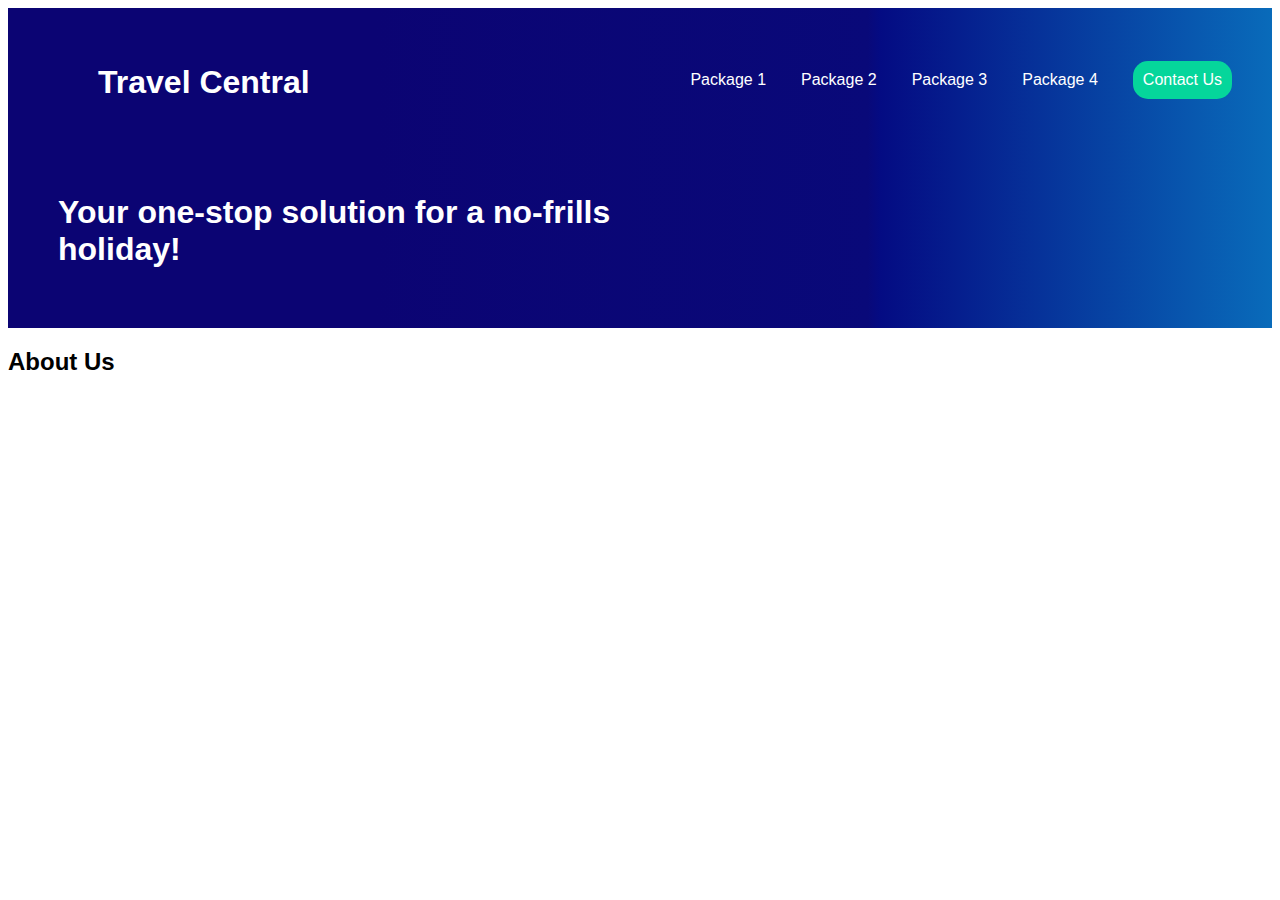
==== index.html @ 3240a2f0 "Modified Directory Structure" ====
<!DOCTYPE html>
<html lang="en">
<head>
    <meta charset="UTF-8">
    <meta name="viewport" content="width=device-width, initial-scale=1.0">
    <link rel="stylesheet" href="/css/styles.css" type="text/css" />
    <title>Travel Central</title>
</head>
<body>
    <header class = "header_gradient">
      
        <nav class = "navbar">
            <div class = "logo">
                <h1>Travel Central</h1>
            </div>
            <ul>
                <li><a href="#">Package 1</a></li>
                <li><a href="#">Package 2</a></li>
                <li><a href="#">Package 3</a></li>
                <li><a href="#">Package 4</a></li>
                <li><button>Contact Us</button></li>
            </ul>
        </nav>

        <section class = "tag-line">
            <div class = "tag-line-text">
                <h1>Your one-stop solution for a no-frills holiday!</h1>
            </div>
        </section>
    </header>

    <div class = "about-us">
        <h2>About Us</h2>
    </div>

</body>
</html>
---- css/styles.css ----
html {
  -webkit-box-sizing: border-box;
          box-sizing: border-box;
  font-size: 100%;
}

*, *:after, *:before {
  -webkit-box-sizing: inherit;
          box-sizing: inherit;
}

body {
  font-family: sans-serif;
}

header {
  width: 100%;
  margin: 0;
  padding: 0;
  -webkit-box-pack: justify;
      -ms-flex-pack: justify;
          justify-content: space-between;
}

header .navbar {
  display: -webkit-box;
  display: -ms-flexbox;
  display: flex;
  -webkit-box-pack: justify;
      -ms-flex-pack: justify;
          justify-content: space-between;
  width: 100%;
  padding-top: 30px;
  padding-right: 30px;
}

header .navbar .logo {
  padding-left: 90px;
  padding-top: 5px;
  color: #ffffff;
}

header .navbar ul {
  -webkit-box-align: center;
      -ms-flex-align: center;
          align-items: center;
  display: -webkit-box;
  display: -ms-flexbox;
  display: flex;
  list-style: none;
  padding-left: 10%;
}

header .navbar ul li {
  padding-left: 25px;
  padding-right: 10px;
}

header .navbar ul li a, header .navbar ul li button {
  color: #ffffff;
  text-decoration: none;
  font-size: 16px;
  font-weight: 200;
}

header .navbar ul li button {
  background-color: #05d69b;
  padding: 10px 10px;
  color: #ffffff;
  border: 0;
  border-radius: 15px;
  cursor: pointer;
}

header .tag-line {
  width: 50%;
  color: #ffffff;
  padding-left: 50px;
  padding-top: 50px;
}

.header_gradient {
  margin: 0 auto;
  width: 100%;
  background: #0b0473;
  background: -webkit-gradient(linear, left top, right top, color-stop(29%, #0b0473), color-stop(68%, #090979), color-stop(69%, #040b83), to(#096bba));
  background: linear-gradient(90deg, #0b0473 29%, #090979 68%, #040b83 69%, #096bba 100%);
  height: 320px;
}
/*# sourceMappingURL=styles.css.map */
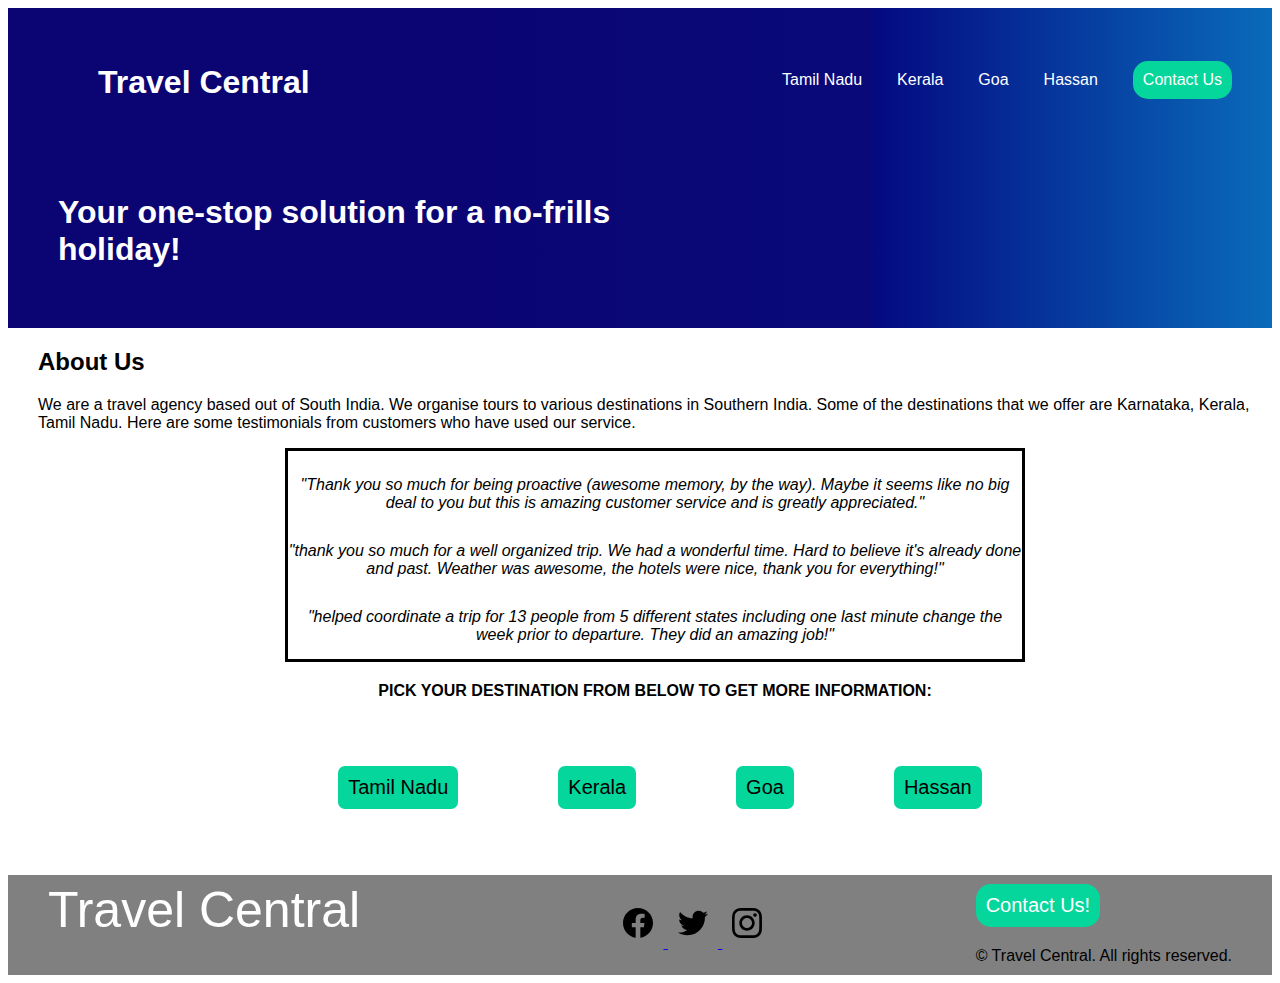
==== commit 9471451e: "Edited Homepage" ====
--- a/index.html
+++ b/index.html
@@ -3,7 +3,7 @@
 <head>
     <meta charset="UTF-8">
     <meta name="viewport" content="width=device-width, initial-scale=1.0">
-    <link rel="stylesheet" href="/css/styles.css" type="text/css" />
+    <link rel="stylesheet" href="index_css/styles.css" type="text/css" />
     <title>Travel Central</title>
 </head>
 <body>
@@ -11,14 +11,14 @@
       
         <nav class = "navbar">
             <div class = "logo">
-                <h1>Travel Central</h1>
+                <h1><a href="/">Travel Central</a></h1>
             </div>
             <ul>
-                <li><a href="#">Package 1</a></li>
-                <li><a href="#">Package 2</a></li>
-                <li><a href="#">Package 3</a></li>
-                <li><a href="#">Package 4</a></li>
-                <li><button>Contact Us</button></li>
+                <li><a href="tamilnadu.html">Tamil Nadu</a></li>
+                <li><a href="kerala.html">Kerala</a></li>
+                <li><a href="goa.html">Goa</a></li>
+                <li><a href="hassan.html">Hassan</a></li>
+                <li><a href="ContactUs.html"><button>Contact Us</button></a></li>
             </ul>
         </nav>
 
@@ -31,7 +31,57 @@
 
     <div class = "about-us">
         <h2>About Us</h2>
+
+        <p>We are a travel agency based out of South India. We organise tours to various destinations in Southern India. Some of the destinations that we offer are Karnataka, Kerala, Tamil Nadu.
+            Here are some testimonials from customers who have used our service.
+        </p>
+
+        <div class="wrapper">
+            <div class = "testimonials">
+               "Thank you so much for being proactive (awesome memory, by the way). Maybe it seems like no big deal to you but this is amazing customer service and is greatly appreciated."
+            </div>
+            <div class = "testimonials">
+                "thank you so much for a well organized trip. We had a wonderful time. Hard to believe it's already done and past. Weather was awesome, the hotels were nice, thank you for everything!"
+            </div>
+            <div class = "testimonials">
+                "helped coordinate a trip for 13 people from 5 different states including one last minute change the week prior to departure. They did an amazing job!"
+            </div>
+        </div>
     </div>
+
+    <div class = "package-links-before">
+        PICK YOUR DESTINATION FROM BELOW TO GET MORE INFORMATION:
+    </div>
+
+    <div class = "package-links">
+        <ul>
+            <li><a href="tamilnadu.html">Tamil Nadu</a></li>
+            <li><a href="kerala.html">Kerala</a></li>
+            <li><a href="goa.html">Goa</a></li>
+            <li><a href="hassan.html">Hassan</a></li>
+        </ul>
+    </div>
+
+    <footer class="footer">
+        <a href="/" class="footer__logo">Travel Central</a>
+
+        <div class = "footer__socials">
+            <a href="#">
+                <img src = "images/facebook.svg"/>
+                <img src = "images/twitter.svg"/>
+                <img src = "images/instagram.svg"/>
+            </a>
+        </div>
+
+        <div class = "footer__cta">
+           <a href="ContactUs.html"><button class="button">Contact Us!</button></a>
+
+            <div class="footer__copy">
+                &copy; Travel Central. All rights reserved.
+            </div>
+        </div>
+    </footer>
+
 
 </body>
 </html>
--- a/index_css/styles.css
+++ b/index_css/styles.css
@@ -0,0 +1,229 @@
+html {
+  -webkit-box-sizing: border-box;
+          box-sizing: border-box;
+  font-size: 100%;
+}
+
+*, *:after, *:before {
+  -webkit-box-sizing: inherit;
+          box-sizing: inherit;
+}
+
+body {
+  font-family: sans-serif;
+}
+
+header {
+  width: 100%;
+  margin: 0;
+  padding: 0;
+  -webkit-box-pack: justify;
+      -ms-flex-pack: justify;
+          justify-content: space-between;
+}
+
+header .navbar {
+  display: -webkit-box;
+  display: -ms-flexbox;
+  display: flex;
+  -webkit-box-pack: justify;
+      -ms-flex-pack: justify;
+          justify-content: space-between;
+  width: 100%;
+  padding-top: 30px;
+  padding-right: 30px;
+}
+
+header .navbar .logo {
+  padding-left: 90px;
+  padding-top: 5px;
+  color: #ffffff;
+}
+
+header .navbar .logo h1 a {
+  text-decoration: none;
+  color: #ffffff;
+}
+
+header .navbar ul {
+  -webkit-box-align: center;
+      -ms-flex-align: center;
+          align-items: center;
+  display: -webkit-box;
+  display: -ms-flexbox;
+  display: flex;
+  list-style: none;
+  padding-left: 10%;
+}
+
+header .navbar ul li {
+  padding-left: 25px;
+  padding-right: 10px;
+}
+
+header .navbar ul li a, header .navbar ul li button {
+  color: #ffffff;
+  text-decoration: none;
+  font-size: 16px;
+  font-weight: 200;
+}
+
+header .navbar ul li button {
+  background-color: #05d69b;
+  padding: 10px 10px;
+  color: #ffffff;
+  border: 0;
+  border-radius: 15px;
+  cursor: pointer;
+}
+
+header .tag-line {
+  width: 50%;
+  color: #ffffff;
+  padding-left: 50px;
+  padding-top: 50px;
+}
+
+.about-us {
+  padding-left: 30px;
+}
+
+.about-us .wrapper {
+  border: 3px solid;
+  width: 60%;
+  margin: auto;
+  padding-top: 10px;
+}
+
+.about-us .wrapper .testimonials {
+  padding-top: 15px;
+  padding-bottom: 15px;
+  font-style: italic;
+  text-align: center;
+}
+
+.package-links-before {
+  padding-top: 20px;
+  padding-left: 30px;
+  font-weight: bold;
+  text-align: center;
+}
+
+.package-links {
+  padding-left: 30px;
+  padding-right: 30px;
+}
+
+.package-links ul {
+  display: -webkit-box;
+  display: -ms-flexbox;
+  display: flex;
+  -webkit-box-pack: center;
+      -ms-flex-pack: center;
+          justify-content: center;
+}
+
+.package-links ul li {
+  list-style: none;
+  margin: 50px;
+  padding: 10px;
+  background-color: #05d69b;
+  border-radius: 7px;
+}
+
+.package-links ul li a {
+  text-decoration: none;
+  color: #000000;
+  font-size: 20px;
+}
+
+.footer {
+  background-color: gray;
+  padding: 40px;
+  height: 100px;
+  display: -webkit-box;
+  display: -ms-flexbox;
+  display: flex;
+  -webkit-box-pack: justify;
+      -ms-flex-pack: justify;
+          justify-content: space-between;
+  -webkit-box-align: center;
+      -ms-flex-align: center;
+          align-items: center;
+}
+
+.footer__logo {
+  color: #ffffff;
+  text-decoration: none;
+  font-size: 50px;
+  margin-bottom: 30px;
+}
+
+.footer__socials {
+  padding-left: 50px;
+}
+
+.footer__socials img {
+  height: 50px;
+  width: 50px;
+  padding: 10px;
+}
+
+.footer__cta .button {
+  font-size: 20px;
+  background-color: #05d69b;
+  padding: 10px 10px;
+  color: #ffffff;
+  border: 0;
+  border-radius: 15px;
+  cursor: pointer;
+  margin-bottom: 20px;
+  margin-right: 50px;
+}
+
+.button {
+  font-size: 20px;
+  background-color: #05d69b;
+  padding: 10px 10px;
+  color: #ffffff;
+  border: 0;
+  border-radius: 15px;
+  cursor: pointer;
+}
+
+table, th, td {
+  border: 2px solid black;
+  border-collapse: collapse;
+}
+
+th, td {
+  padding: 10px;
+}
+
+th {
+  text-align: center;
+}
+
+table {
+  height: 100px;
+  width: 900px;
+}
+
+.header_gradient {
+  margin: 0 auto;
+  width: 100%;
+  background: #0b0473;
+  background: -webkit-gradient(linear, left top, right top, color-stop(29%, #0b0473), color-stop(68%, #090979), color-stop(69%, #040b83), to(#096bba));
+  background: linear-gradient(90deg, #0b0473 29%, #090979 68%, #040b83 69%, #096bba 100%);
+  height: 320px;
+}
+
+.header_gradient_subpages {
+  margin: 0 auto;
+  width: 100%;
+  background: #0b0473;
+  background: -webkit-gradient(linear, left top, right top, color-stop(29%, #0b0473), color-stop(68%, #090979), color-stop(69%, #040b83), to(#096bba));
+  background: linear-gradient(90deg, #0b0473 29%, #090979 68%, #040b83 69%, #096bba 100%);
+  height: 100px;
+}
+/*# sourceMappingURL=styles.css.map */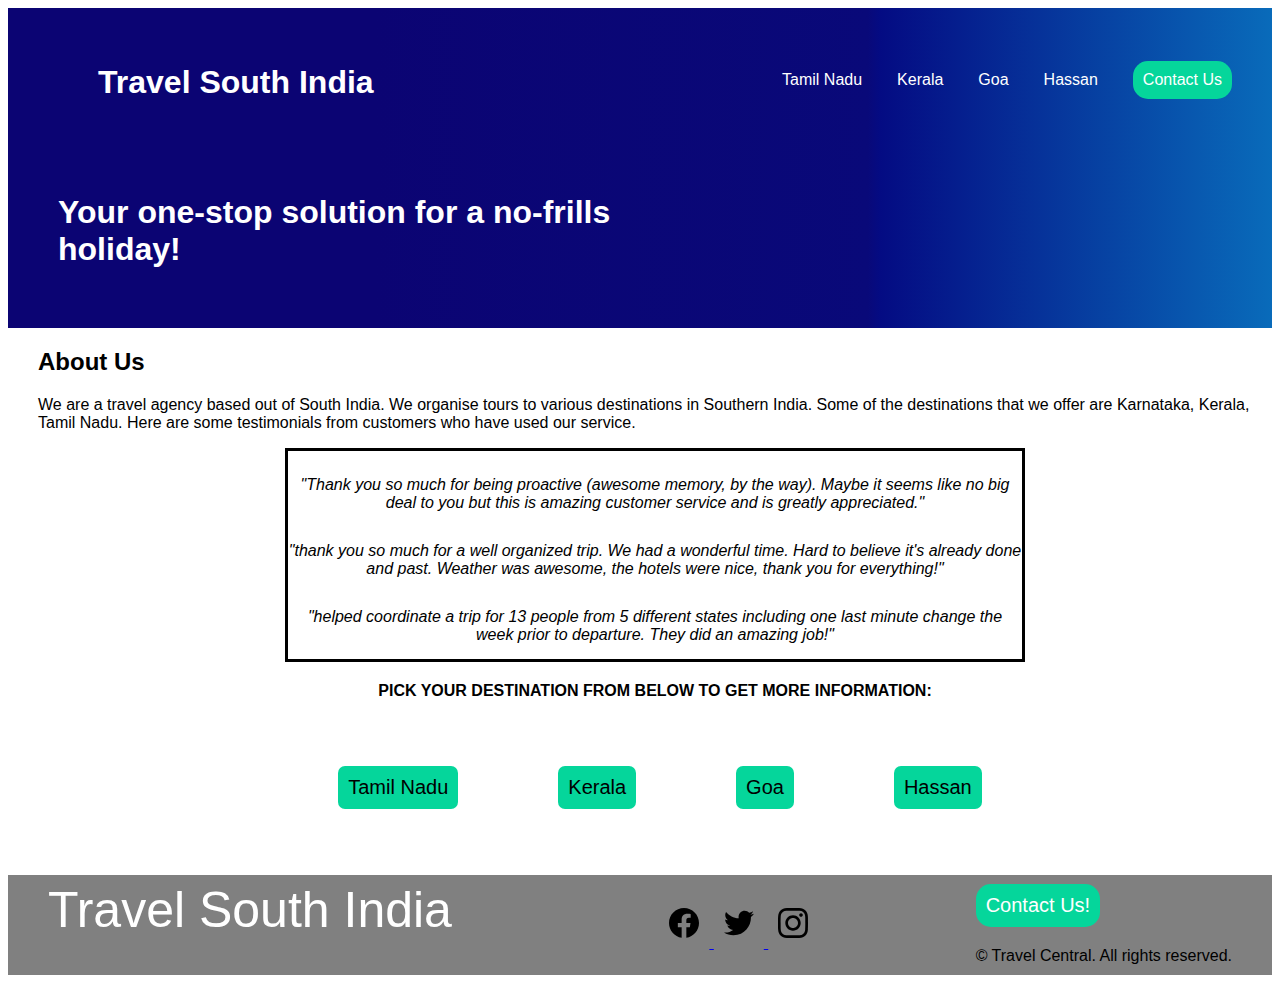
==== commit 37e37017: "Updated titles" ====
--- a/index.html
+++ b/index.html
@@ -3,15 +3,15 @@
 <head>
     <meta charset="UTF-8">
     <meta name="viewport" content="width=device-width, initial-scale=1.0">
-    <link rel="stylesheet" href="index_css/styles.css" type="text/css" />
-    <title>Travel Central</title>
+    <link rel="stylesheet" href="css/styles.css" type="text/css" />
+    <title>Travel South India</title>
 </head>
 <body>
     <header class = "header_gradient">
       
         <nav class = "navbar">
             <div class = "logo">
-                <h1><a href="/">Travel Central</a></h1>
+                <h1><a href="/">Travel South India</a></h1>
             </div>
             <ul>
                 <li><a href="tamilnadu.html">Tamil Nadu</a></li>
@@ -63,7 +63,7 @@
     </div>
 
     <footer class="footer">
-        <a href="/" class="footer__logo">Travel Central</a>
+        <a href="/" class="footer__logo">Travel South India</a>
 
         <div class = "footer__socials">
             <a href="#">
--- a/css/styles.css
+++ b/css/styles.css
@@ -0,0 +1,245 @@
+html {
+  -webkit-box-sizing: border-box;
+          box-sizing: border-box;
+  font-size: 100%;
+}
+
+*, *:after, *:before {
+  -webkit-box-sizing: inherit;
+          box-sizing: inherit;
+}
+
+body {
+  font-family: sans-serif;
+}
+
+header {
+  width: 100%;
+  margin: 0;
+  padding: 0;
+  -webkit-box-pack: justify;
+      -ms-flex-pack: justify;
+          justify-content: space-between;
+}
+
+header .navbar {
+  display: -webkit-box;
+  display: -ms-flexbox;
+  display: flex;
+  -webkit-box-pack: justify;
+      -ms-flex-pack: justify;
+          justify-content: space-between;
+  width: 100%;
+  padding-top: 30px;
+  padding-right: 30px;
+}
+
+header .navbar .logo {
+  padding-left: 90px;
+  padding-top: 5px;
+  color: #ffffff;
+}
+
+header .navbar .logo h1 a {
+  text-decoration: none;
+  color: #ffffff;
+}
+
+header .navbar ul {
+  -webkit-box-align: center;
+      -ms-flex-align: center;
+          align-items: center;
+  display: -webkit-box;
+  display: -ms-flexbox;
+  display: flex;
+  list-style: none;
+  padding-left: 10%;
+}
+
+header .navbar ul li {
+  padding-left: 25px;
+  padding-right: 10px;
+}
+
+header .navbar ul li a, header .navbar ul li button {
+  color: #ffffff;
+  text-decoration: none;
+  font-size: 16px;
+  font-weight: 200;
+}
+
+header .navbar ul li button {
+  background-color: #05d69b;
+  padding: 10px 10px;
+  color: #ffffff;
+  border: 0;
+  border-radius: 15px;
+  cursor: pointer;
+}
+
+header .tag-line {
+  width: 50%;
+  color: #ffffff;
+  padding-left: 50px;
+  padding-top: 50px;
+}
+
+.about-us {
+  padding-left: 30px;
+}
+
+.about-us .wrapper {
+  border: 3px solid;
+  width: 60%;
+  margin: auto;
+  padding-top: 10px;
+}
+
+.about-us .wrapper .testimonials {
+  padding-top: 15px;
+  padding-bottom: 15px;
+  font-style: italic;
+  text-align: center;
+}
+
+.package-links-before {
+  padding-top: 20px;
+  padding-left: 30px;
+  font-weight: bold;
+  text-align: center;
+}
+
+.package-links {
+  padding-left: 30px;
+  padding-right: 30px;
+}
+
+.package-links ul {
+  display: -webkit-box;
+  display: -ms-flexbox;
+  display: flex;
+  -webkit-box-pack: center;
+      -ms-flex-pack: center;
+          justify-content: center;
+}
+
+.package-links ul li {
+  list-style: none;
+  margin: 50px;
+  padding: 10px;
+  background-color: #05d69b;
+  border-radius: 7px;
+}
+
+.package-links ul li a {
+  text-decoration: none;
+  color: #000000;
+  font-size: 20px;
+}
+
+.footer {
+  background-color: gray;
+  padding: 40px;
+  height: 100px;
+  display: -webkit-box;
+  display: -ms-flexbox;
+  display: flex;
+  -webkit-box-pack: justify;
+      -ms-flex-pack: justify;
+          justify-content: space-between;
+  -webkit-box-align: center;
+      -ms-flex-align: center;
+          align-items: center;
+}
+
+.footer__logo {
+  color: #ffffff;
+  text-decoration: none;
+  font-size: 50px;
+  margin-bottom: 30px;
+}
+
+.footer__socials {
+  padding-left: 50px;
+}
+
+.footer__socials img {
+  height: 50px;
+  width: 50px;
+  padding: 10px;
+}
+
+.footer__cta .button {
+  font-size: 20px;
+  background-color: #05d69b;
+  padding: 10px 10px;
+  color: #ffffff;
+  border: 0;
+  border-radius: 15px;
+  cursor: pointer;
+  margin-bottom: 20px;
+  margin-right: 50px;
+}
+
+.button {
+  font-size: 20px;
+  background-color: #05d69b;
+  padding: 10px 10px;
+  color: #ffffff;
+  border: 0;
+  border-radius: 15px;
+  cursor: pointer;
+}
+
+table, th, td {
+  border: 2px solid black;
+  border-collapse: collapse;
+}
+
+th, td {
+  padding: 10px;
+}
+
+th {
+  text-align: center;
+}
+
+table {
+  height: 100px;
+  width: 900px;
+}
+
+input[type=submit], input[type=reset] {
+  font-size: 20px;
+  background-color: #05d69b;
+  padding: 10px 10px;
+  color: #ffffff;
+  border: 0;
+  border-radius: 15px;
+  cursor: pointer;
+}
+
+fieldset {
+  background: #edeeff;
+  border: 2px solid black;
+  border-radius: 8px;
+}
+
+.header_gradient {
+  margin: 0 auto;
+  width: 100%;
+  background: #0b0473;
+  background: -webkit-gradient(linear, left top, right top, color-stop(29%, #0b0473), color-stop(68%, #090979), color-stop(69%, #040b83), to(#096bba));
+  background: linear-gradient(90deg, #0b0473 29%, #090979 68%, #040b83 69%, #096bba 100%);
+  height: 320px;
+}
+
+.header_gradient_subpages {
+  margin: 0 auto;
+  width: 100%;
+  background: #0b0473;
+  background: -webkit-gradient(linear, left top, right top, color-stop(29%, #0b0473), color-stop(68%, #090979), color-stop(69%, #040b83), to(#096bba));
+  background: linear-gradient(90deg, #0b0473 29%, #090979 68%, #040b83 69%, #096bba 100%);
+  height: 100px;
+}
+/*# sourceMappingURL=styles.css.map */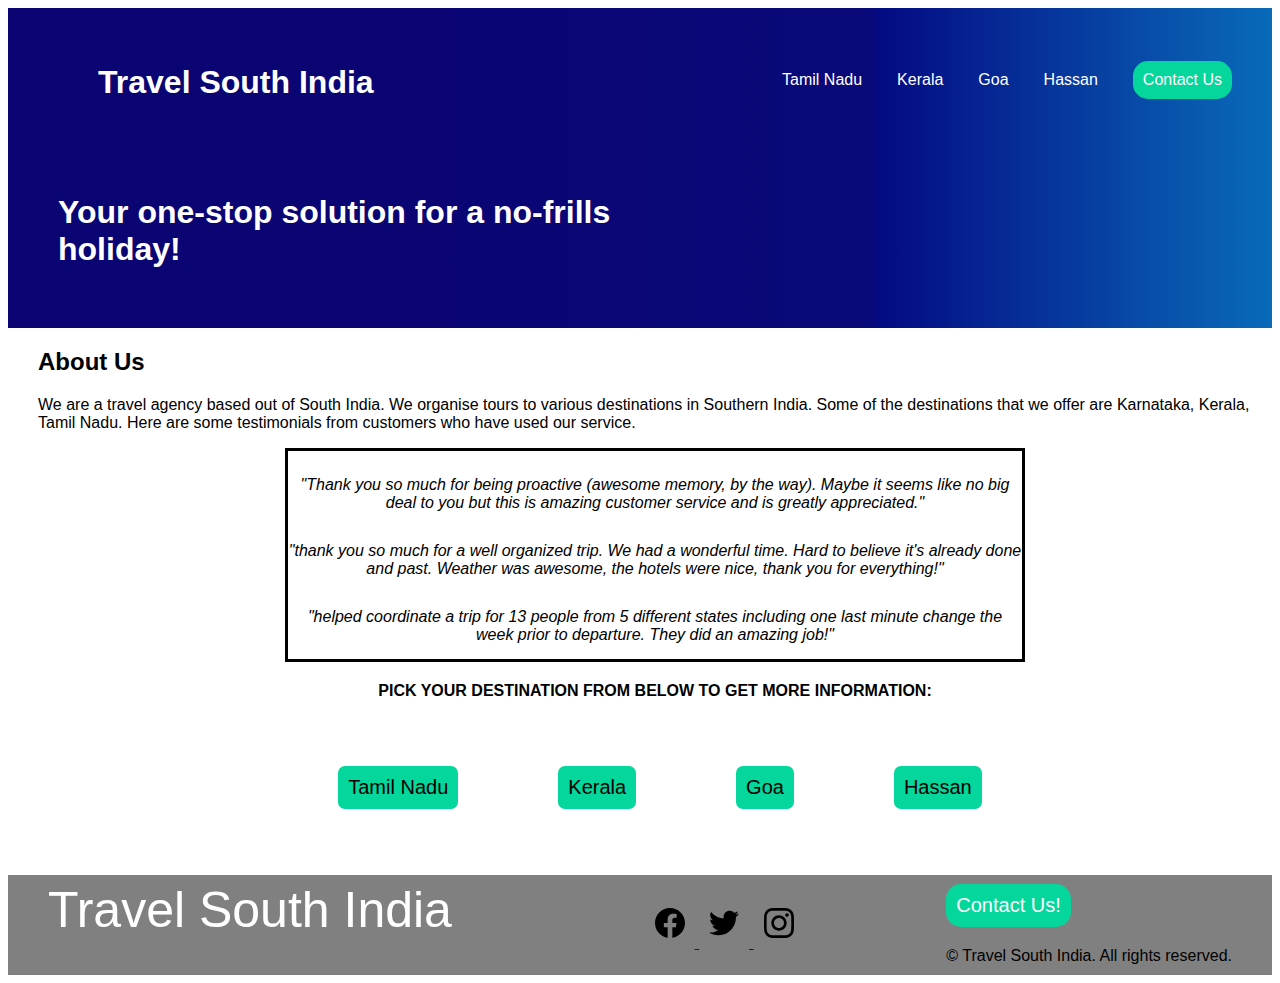
==== commit b7f4ecf3: "Updated titles" ====
--- a/index.html
+++ b/index.html
@@ -77,7 +77,7 @@
            <a href="ContactUs.html"><button class="button">Contact Us!</button></a>
 
             <div class="footer__copy">
-                &copy; Travel Central. All rights reserved.
+                &copy; Travel South India. All rights reserved.
             </div>
         </div>
     </footer>
